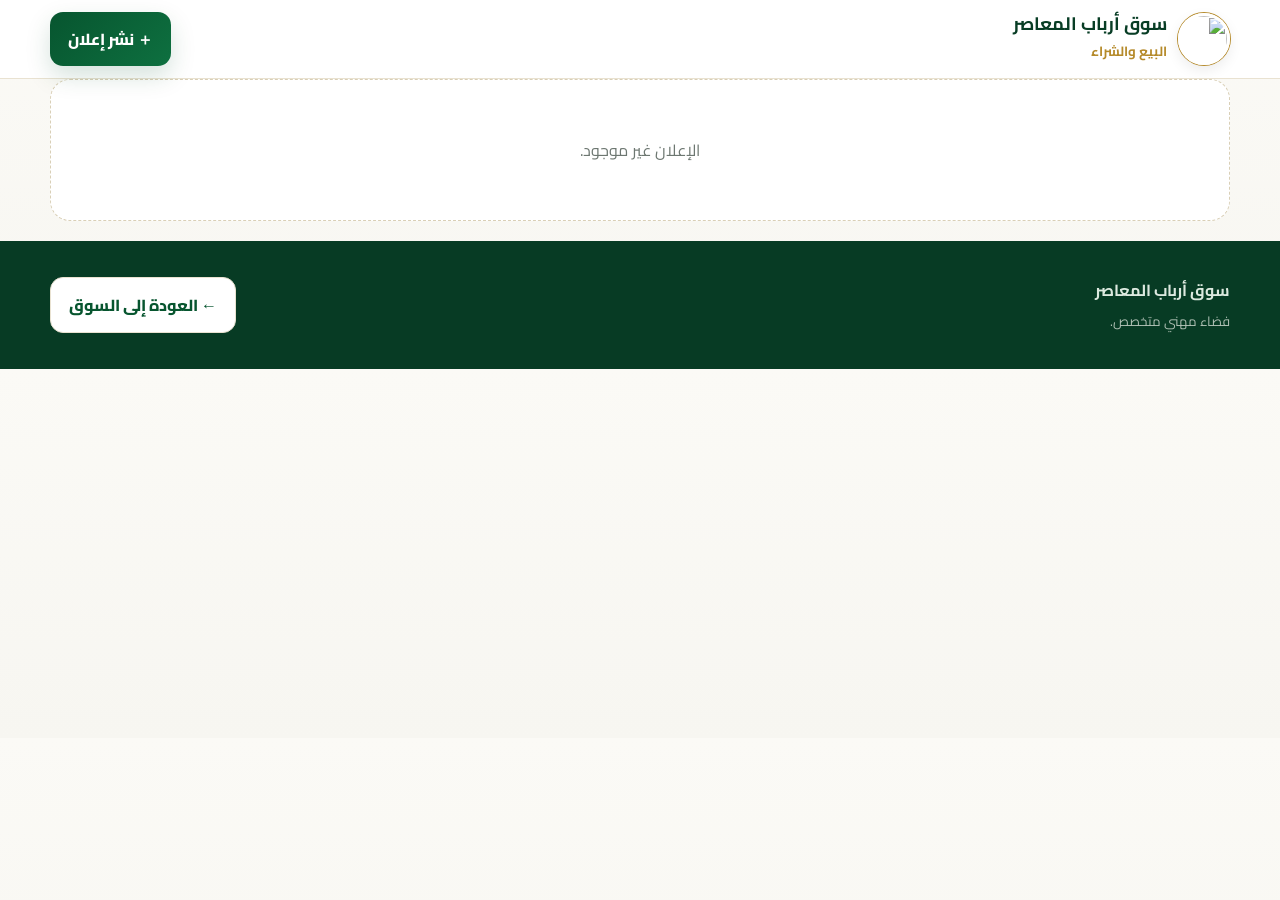
==== listing.html @ 91c4d1d9 "Add files via upload" ====
<!doctype html><html lang="ar" dir="rtl"><head><meta charset="utf-8"><meta name="viewport" content="width=device-width,initial-scale=1"><title>تفاصيل الإعلان | سوق أرباب المعاصر</title><link rel="stylesheet" href="styles.css"></head><body><header class="topbar"><div class="wrap nav"><a class="brand" href="index.html"><img src="assets/logoSAM.png"><span><b>سوق أرباب المعاصر</b><small>البيع والشراء</small></span></a><a class="btn primary" href="publish.html">＋ نشر إعلان</a></div></header><main class="wrap" id="detail"></main><footer class="footer"><div class="wrap foot"><div><b>سوق أرباب المعاصر</b><br><small>فضاء مهني متخصص.</small></div><a class="btn light" href="search.html">← العودة إلى السوق</a></div></footer><script src="app.js"></script><script>Souk.initDetail()</script></body></html>
---- styles.css ----
@import url('https://fonts.googleapis.com/css2?family=Cairo:wght@400;500;600;700;800&display=swap');
:root{--g:#07552f;--g2:#0e7040;--g3:#083d25;--gold:#b58a2a;--gold2:#d6b765;--cream:#fbfaf6;--paper:#fff;--ink:#18251e;--muted:#6d7771;--line:#e9e2d1;--soft:#f5f1e6;--danger:#a84232;--shadow:0 18px 50px rgba(13,42,27,.09)}*{box-sizing:border-box}html{scroll-behavior:smooth}body{margin:0;background:linear-gradient(180deg,#fbfaf6 0%,#f7f6f1 100%);color:var(--ink);font-family:Cairo,Arial,sans-serif}a{text-decoration:none;color:inherit}button,input,select,textarea{font:inherit}button{cursor:pointer}.wrap{width:min(1180px,calc(100% - 32px));margin:auto}.topbar{background:rgba(255,255,255,.92);border-bottom:1px solid var(--line);position:sticky;top:0;z-index:30;backdrop-filter:blur(14px)}.nav{height:78px;display:flex;align-items:center;justify-content:space-between;gap:20px}.brand{display:flex;align-items:center;gap:11px}.brand img{width:52px;height:52px;border-radius:50%;object-fit:cover;border:3px solid #fff;box-shadow:0 0 0 1px var(--gold),0 5px 14px rgba(0,0,0,.08)}.brand b{display:block;font-size:18px;color:var(--g3);line-height:1.2}.brand small{color:var(--gold);font-weight:700}.navlinks{display:flex;gap:8px;align-items:center}.navlinks a{padding:10px 14px;border-radius:12px;color:#46534c;font-weight:700}.navlinks a:hover{background:var(--soft);color:var(--g)}.btn{display:inline-flex;align-items:center;justify-content:center;gap:7px;border:0;border-radius:13px;padding:12px 18px;font-weight:800;transition:.18s;white-space:nowrap}.btn:hover{transform:translateY(-1px)}.btn.primary{background:linear-gradient(135deg,var(--g),var(--g2));color:#fff;box-shadow:0 10px 24px rgba(7,85,47,.17)}.btn.gold{background:linear-gradient(135deg,#a87917,var(--gold));color:#fff}.btn.light{background:#fff;border:1px solid var(--line);color:var(--g)}.btn.whatsapp{background:#1e9b59;color:#fff}.hero{padding:52px 0 34px;display:grid;grid-template-columns:1.15fr .85fr;gap:42px;align-items:center}.eyebrow{display:inline-flex;padding:7px 12px;border:1px solid #dcc98f;background:#fbf5df;color:#8b681d;border-radius:999px;font-weight:800;font-size:13px}.hero h1{font-size:clamp(34px,5vw,56px);line-height:1.15;margin:14px 0 15px;color:var(--g3)}.hero p{font-size:17px;line-height:1.9;color:var(--muted);max-width:680px}.hero-actions{display:flex;gap:10px;flex-wrap:wrap;margin-top:22px}.hero-art{min-height:320px;border-radius:30px;background:radial-gradient(circle at 75% 25%,#eadcae,transparent 34%),linear-gradient(145deg,#0a5430,#083c25);position:relative;overflow:hidden;box-shadow:var(--shadow)}.hero-art:before,.hero-art:after{content:"";position:absolute;border:1px solid rgba(214,183,101,.45);border-radius:50%;width:330px;height:330px;left:-90px;bottom:-120px}.hero-art:after{width:450px;height:450px;left:auto;right:-180px;top:-190px}.hero-art img{position:absolute;width:190px;height:190px;border-radius:50%;object-fit:cover;left:50%;top:50%;transform:translate(-50%,-50%);border:8px solid rgba(255,255,255,.9);box-shadow:0 18px 50px rgba(0,0,0,.25)}.searchbox{background:#fff;border:1px solid var(--line);border-radius:20px;padding:8px;display:flex;gap:8px;box-shadow:0 12px 30px rgba(13,42,27,.06);margin-top:22px}.searchbox input{border:0;outline:0;flex:1;padding:12px 14px;min-width:0;background:transparent}.searchbox select{border:0;border-right:1px solid var(--line);outline:0;padding:0 12px;color:#526058;background:#fff}.section{padding:26px 0 54px}.section-head{display:flex;align-items:end;justify-content:space-between;gap:16px;margin-bottom:18px}.section-head h2{margin:0;color:var(--g3);font-size:27px}.section-head p{margin:5px 0 0;color:var(--muted)}.cats{display:grid;grid-template-columns:repeat(2,1fr);gap:18px}.catcard{padding:26px;border:1px solid var(--line);border-radius:22px;background:#fff;box-shadow:0 10px 28px rgba(13,42,27,.05);display:flex;align-items:center;justify-content:space-between;gap:20px}.caticon{width:68px;height:68px;border-radius:20px;display:grid;place-items:center;font-size:31px;background:var(--soft);border:1px solid var(--line)}.catcard h3{margin:0 0 5px;color:var(--g3)}.catcard p{margin:0;color:var(--muted);line-height:1.7}.stats{display:grid;grid-template-columns:repeat(3,1fr);gap:14px;margin-top:25px}.stat{background:#fff;border:1px solid var(--line);border-radius:18px;padding:18px;text-align:center}.stat strong{display:block;font-size:25px;color:var(--g)}.stat span{color:var(--muted);font-size:13px}.toolbar{position:sticky;top:78px;z-index:20;background:rgba(247,246,241,.93);backdrop-filter:blur(12px);padding:14px 0;border-bottom:1px solid var(--line)}.filters{display:grid;grid-template-columns:1.1fr .8fr .8fr 2fr;gap:9px}.field{width:100%;border:1px solid var(--line);background:#fff;border-radius:12px;padding:11px 13px;outline:0;color:var(--ink)}.field:focus{border-color:var(--gold)}.grid{display:grid;grid-template-columns:repeat(4,1fr);gap:18px}.card{background:#fff;border:1px solid var(--line);border-radius:18px;overflow:hidden;box-shadow:0 10px 26px rgba(13,42,27,.055);transition:.18s}.card:hover{transform:translateY(-3px);box-shadow:0 18px 38px rgba(13,42,27,.10)}.card-image{height:205px;position:relative;background:#e9e4d7;overflow:hidden}.card-image img{width:100%;height:100%;object-fit:cover}.badge{position:absolute;top:11px;right:11px;background:#fff;border-radius:999px;padding:5px 9px;font-size:12px;font-weight:800;box-shadow:0 5px 14px rgba(0,0,0,.12)}.badge.sale{color:#08703c}.badge.buy{color:#1d5d95}.card-body{padding:15px}.card h3{margin:0 0 6px;font-size:17px;color:var(--g3);white-space:nowrap;overflow:hidden;text-overflow:ellipsis}.price{font-weight:800;color:var(--g);font-size:17px}.meta{display:flex;flex-wrap:wrap;gap:6px;color:var(--muted);font-size:12px;margin:8px 0 12px}.meta span{background:#f7f5ee;padding:4px 7px;border-radius:7px}.card-footer{display:flex;justify-content:space-between;align-items:center;border-top:1px solid #f0ede4;padding-top:11px}.card-footer small{color:var(--muted)}.link{color:var(--g);font-weight:800;font-size:13px}.empty{padding:55px 20px;text-align:center;border:1px dashed #d9cfb6;border-radius:20px;color:var(--muted);background:#fff}.empty b{display:block;color:var(--g3);margin-bottom:5px}.detail-layout{display:grid;grid-template-columns:1.05fr .95fr;gap:25px;padding:35px 0 60px}.gallery{background:#fff;border:1px solid var(--line);border-radius:22px;padding:12px}.gallery-main{height:470px;border-radius:16px;overflow:hidden;background:#eee9dd}.gallery-main img{width:100%;height:100%;object-fit:cover}.detail-box{background:#fff;border:1px solid var(--line);border-radius:22px;padding:25px;box-shadow:var(--shadow)}.detail-box h1{margin:8px 0;color:var(--g3);font-size:34px}.detail-price{font-size:28px;color:var(--g);font-weight:800;margin:10px 0}.detail-desc{line-height:2;color:#53605a}.specs{display:grid;grid-template-columns:1fr 1fr;gap:8px;margin:18px 0}.spec{background:#f8f6ef;border-radius:12px;padding:10px}.spec small{display:block;color:var(--muted);font-size:11px}.spec b{color:var(--g3)}.contact{display:grid;grid-template-columns:1fr 1fr;gap:10px;margin-top:20px}.notice{background:#fbf6e6;border:1px solid #e6d39b;color:#6f5b25;border-radius:15px;padding:14px 16px;line-height:1.8;font-size:13px}.form-shell{max-width:850px;margin:35px auto 70px}.form-card{background:#fff;border:1px solid var(--line);border-radius:24px;padding:28px;box-shadow:var(--shadow)}.form-title h1{margin:0;color:var(--g3);font-size:32px}.form-title p{color:var(--muted);line-height:1.8}.form-grid{display:grid;grid-template-columns:1fr 1fr;gap:14px}.full{grid-column:1/-1}.label{display:block;font-weight:800;color:#34433b;font-size:13px;margin:0 0 6px}.agree{display:flex;gap:9px;align-items:flex-start;background:#faf8f0;padding:13px;border-radius:12px;margin-top:15px;color:#59635e;font-size:13px;line-height:1.8}.agree input{margin-top:5px}.modal{display:none;position:fixed;inset:0;z-index:100}.modal.open{display:block}.modal-back{position:absolute;inset:0;background:rgba(6,24,16,.62);backdrop-filter:blur(4px)}.modal-box{position:relative;width:min(760px,calc(100% - 26px));max-height:86vh;overflow:auto;margin:7vh auto;background:#fff;border-radius:22px;padding:28px;box-shadow:0 30px 80px rgba(0,0,0,.28)}.modal-close{position:absolute;top:12px;left:12px;border:0;background:#f1eee4;border-radius:50%;width:36px;height:36px;font-size:22px}.law h2{color:var(--g3)}.law li{margin:9px 0;line-height:1.8}.footer{margin-top:20px;background:#073b24;color:#dce9df;padding:34px 0}.footer .foot{display:flex;justify-content:space-between;gap:20px;align-items:center}.footer small{color:#aebfb3}.hidden{display:none!important}@media(max-width:980px){.grid{grid-template-columns:repeat(3,1fr)}.hero{grid-template-columns:1fr}.hero-art{min-height:260px}.filters{grid-template-columns:1fr 1fr}.filters .wide{grid-column:1/-1}.detail-layout{grid-template-columns:1fr}.cats{grid-template-columns:1fr}}@media(max-width:700px){.wrap{width:min(100% - 22px,1180px)}.nav{height:68px}.navlinks{display:none}.brand img{width:46px;height:46px}.brand b{font-size:15px}.brand small{font-size:11px}.hero{padding:34px 0 22px}.hero h1{font-size:35px}.hero p{font-size:15px}.hero-art{min-height:230px}.hero-art img{width:135px;height:135px}.stats{grid-template-columns:1fr}.grid{grid-template-columns:1fr 1fr;gap:12px}.card-image{height:160px}.section{padding-bottom:38px}.toolbar{top:68px}.filters{grid-template-columns:1fr 1fr}.filters .wide{grid-column:1/-1}.detail-layout{padding-top:18px}.gallery-main{height:310px}.detail-box h1{font-size:27px}.contact{grid-template-columns:1fr}.form-grid{grid-template-columns:1fr}.full{grid-column:auto}.footer .foot{flex-direction:column;text-align:center}}@media(max-width:470px){.grid{grid-template-columns:1fr}.card-image{height:205px}.hero-actions .btn{width:100%}.cats{gap:12px}.catcard{padding:18px}.caticon{width:55px;height:55px;font-size:25px}}
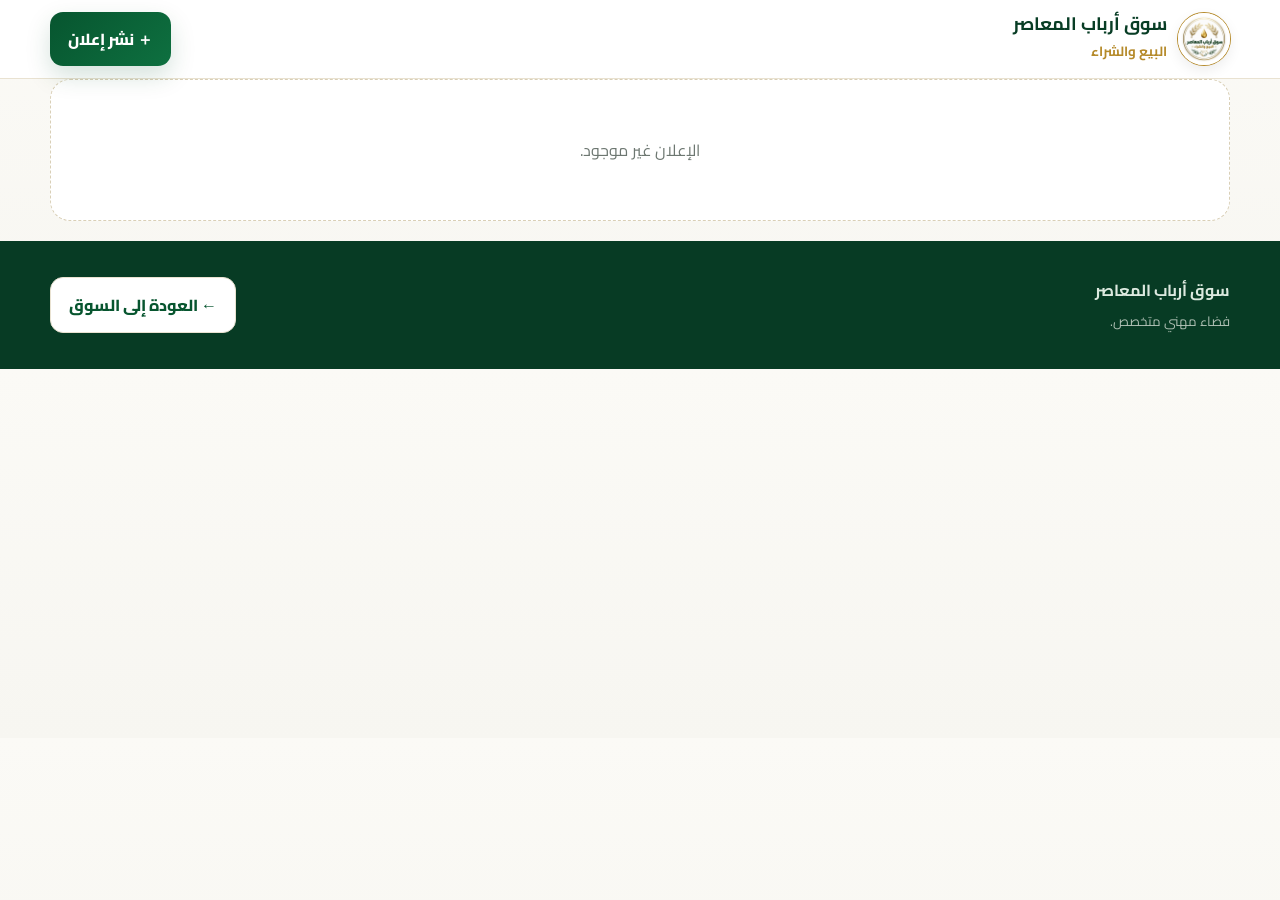
==== commit bd52095a: "Add files via upload" ====
--- a/listing.html
+++ b/listing.html
@@ -1 +1 @@
-<!doctype html><html lang="ar" dir="rtl"><head><meta charset="utf-8"><meta name="viewport" content="width=device-width,initial-scale=1"><title>تفاصيل الإعلان | سوق أرباب المعاصر</title><link rel="stylesheet" href="styles.css"></head><body><header class="topbar"><div class="wrap nav"><a class="brand" href="index.html"><img src="assets/logoSAM.png"><span><b>سوق أرباب المعاصر</b><small>البيع والشراء</small></span></a><a class="btn primary" href="publish.html">＋ نشر إعلان</a></div></header><main class="wrap" id="detail"></main><footer class="footer"><div class="wrap foot"><div><b>سوق أرباب المعاصر</b><br><small>فضاء مهني متخصص.</small></div><a class="btn light" href="search.html">← العودة إلى السوق</a></div></footer><script src="app.js"></script><script>Souk.initDetail()</script></body></html>
+<!doctype html><html lang="ar" dir="rtl"><head><meta charset="utf-8"><meta name="viewport" content="width=device-width,initial-scale=1"><title>تفاصيل الإعلان | سوق أرباب المعاصر</title><link rel="stylesheet" href="styles.css"></head><body><header class="topbar"><div class="wrap nav"><a class="brand" href="index.html"><img src="logoSAM.png"><span><b>سوق أرباب المعاصر</b><small>البيع والشراء</small></span></a><a class="btn primary" href="publish.html">＋ نشر إعلان</a></div></header><main class="wrap" id="detail"></main><footer class="footer"><div class="wrap foot"><div><b>سوق أرباب المعاصر</b><br><small>فضاء مهني متخصص.</small></div><a class="btn light" href="search.html">← العودة إلى السوق</a></div></footer><script src="app.js"></script><script>Souk.initDetail()</script></body></html>
--- a/styles.css
+++ b/styles.css
@@ -1,2 +1,67 @@
 @import url('https://fonts.googleapis.com/css2?family=Cairo:wght@400;500;600;700;800&display=swap');
 :root{--g:#07552f;--g2:#0e7040;--g3:#083d25;--gold:#b58a2a;--gold2:#d6b765;--cream:#fbfaf6;--paper:#fff;--ink:#18251e;--muted:#6d7771;--line:#e9e2d1;--soft:#f5f1e6;--danger:#a84232;--shadow:0 18px 50px rgba(13,42,27,.09)}*{box-sizing:border-box}html{scroll-behavior:smooth}body{margin:0;background:linear-gradient(180deg,#fbfaf6 0%,#f7f6f1 100%);color:var(--ink);font-family:Cairo,Arial,sans-serif}a{text-decoration:none;color:inherit}button,input,select,textarea{font:inherit}button{cursor:pointer}.wrap{width:min(1180px,calc(100% - 32px));margin:auto}.topbar{background:rgba(255,255,255,.92);border-bottom:1px solid var(--line);position:sticky;top:0;z-index:30;backdrop-filter:blur(14px)}.nav{height:78px;display:flex;align-items:center;justify-content:space-between;gap:20px}.brand{display:flex;align-items:center;gap:11px}.brand img{width:52px;height:52px;border-radius:50%;object-fit:cover;border:3px solid #fff;box-shadow:0 0 0 1px var(--gold),0 5px 14px rgba(0,0,0,.08)}.brand b{display:block;font-size:18px;color:var(--g3);line-height:1.2}.brand small{color:var(--gold);font-weight:700}.navlinks{display:flex;gap:8px;align-items:center}.navlinks a{padding:10px 14px;border-radius:12px;color:#46534c;font-weight:700}.navlinks a:hover{background:var(--soft);color:var(--g)}.btn{display:inline-flex;align-items:center;justify-content:center;gap:7px;border:0;border-radius:13px;padding:12px 18px;font-weight:800;transition:.18s;white-space:nowrap}.btn:hover{transform:translateY(-1px)}.btn.primary{background:linear-gradient(135deg,var(--g),var(--g2));color:#fff;box-shadow:0 10px 24px rgba(7,85,47,.17)}.btn.gold{background:linear-gradient(135deg,#a87917,var(--gold));color:#fff}.btn.light{background:#fff;border:1px solid var(--line);color:var(--g)}.btn.whatsapp{background:#1e9b59;color:#fff}.hero{padding:52px 0 34px;display:grid;grid-template-columns:1.15fr .85fr;gap:42px;align-items:center}.eyebrow{display:inline-flex;padding:7px 12px;border:1px solid #dcc98f;background:#fbf5df;color:#8b681d;border-radius:999px;font-weight:800;font-size:13px}.hero h1{font-size:clamp(34px,5vw,56px);line-height:1.15;margin:14px 0 15px;color:var(--g3)}.hero p{font-size:17px;line-height:1.9;color:var(--muted);max-width:680px}.hero-actions{display:flex;gap:10px;flex-wrap:wrap;margin-top:22px}.hero-art{min-height:320px;border-radius:30px;background:radial-gradient(circle at 75% 25%,#eadcae,transparent 34%),linear-gradient(145deg,#0a5430,#083c25);position:relative;overflow:hidden;box-shadow:var(--shadow)}.hero-art:before,.hero-art:after{content:"";position:absolute;border:1px solid rgba(214,183,101,.45);border-radius:50%;width:330px;height:330px;left:-90px;bottom:-120px}.hero-art:after{width:450px;height:450px;left:auto;right:-180px;top:-190px}.hero-art img{position:absolute;width:190px;height:190px;border-radius:50%;object-fit:cover;left:50%;top:50%;transform:translate(-50%,-50%);border:8px solid rgba(255,255,255,.9);box-shadow:0 18px 50px rgba(0,0,0,.25)}.searchbox{background:#fff;border:1px solid var(--line);border-radius:20px;padding:8px;display:flex;gap:8px;box-shadow:0 12px 30px rgba(13,42,27,.06);margin-top:22px}.searchbox input{border:0;outline:0;flex:1;padding:12px 14px;min-width:0;background:transparent}.searchbox select{border:0;border-right:1px solid var(--line);outline:0;padding:0 12px;color:#526058;background:#fff}.section{padding:26px 0 54px}.section-head{display:flex;align-items:end;justify-content:space-between;gap:16px;margin-bottom:18px}.section-head h2{margin:0;color:var(--g3);font-size:27px}.section-head p{margin:5px 0 0;color:var(--muted)}.cats{display:grid;grid-template-columns:repeat(2,1fr);gap:18px}.catcard{padding:26px;border:1px solid var(--line);border-radius:22px;background:#fff;box-shadow:0 10px 28px rgba(13,42,27,.05);display:flex;align-items:center;justify-content:space-between;gap:20px}.caticon{width:68px;height:68px;border-radius:20px;display:grid;place-items:center;font-size:31px;background:var(--soft);border:1px solid var(--line)}.catcard h3{margin:0 0 5px;color:var(--g3)}.catcard p{margin:0;color:var(--muted);line-height:1.7}.stats{display:grid;grid-template-columns:repeat(3,1fr);gap:14px;margin-top:25px}.stat{background:#fff;border:1px solid var(--line);border-radius:18px;padding:18px;text-align:center}.stat strong{display:block;font-size:25px;color:var(--g)}.stat span{color:var(--muted);font-size:13px}.toolbar{position:sticky;top:78px;z-index:20;background:rgba(247,246,241,.93);backdrop-filter:blur(12px);padding:14px 0;border-bottom:1px solid var(--line)}.filters{display:grid;grid-template-columns:1.1fr .8fr .8fr 2fr;gap:9px}.field{width:100%;border:1px solid var(--line);background:#fff;border-radius:12px;padding:11px 13px;outline:0;color:var(--ink)}.field:focus{border-color:var(--gold)}.grid{display:grid;grid-template-columns:repeat(4,1fr);gap:18px}.card{background:#fff;border:1px solid var(--line);border-radius:18px;overflow:hidden;box-shadow:0 10px 26px rgba(13,42,27,.055);transition:.18s}.card:hover{transform:translateY(-3px);box-shadow:0 18px 38px rgba(13,42,27,.10)}.card-image{height:205px;position:relative;background:#e9e4d7;overflow:hidden}.card-image img{width:100%;height:100%;object-fit:cover}.badge{position:absolute;top:11px;right:11px;background:#fff;border-radius:999px;padding:5px 9px;font-size:12px;font-weight:800;box-shadow:0 5px 14px rgba(0,0,0,.12)}.badge.sale{color:#08703c}.badge.buy{color:#1d5d95}.card-body{padding:15px}.card h3{margin:0 0 6px;font-size:17px;color:var(--g3);white-space:nowrap;overflow:hidden;text-overflow:ellipsis}.price{font-weight:800;color:var(--g);font-size:17px}.meta{display:flex;flex-wrap:wrap;gap:6px;color:var(--muted);font-size:12px;margin:8px 0 12px}.meta span{background:#f7f5ee;padding:4px 7px;border-radius:7px}.card-footer{display:flex;justify-content:space-between;align-items:center;border-top:1px solid #f0ede4;padding-top:11px}.card-footer small{color:var(--muted)}.link{color:var(--g);font-weight:800;font-size:13px}.empty{padding:55px 20px;text-align:center;border:1px dashed #d9cfb6;border-radius:20px;color:var(--muted);background:#fff}.empty b{display:block;color:var(--g3);margin-bottom:5px}.detail-layout{display:grid;grid-template-columns:1.05fr .95fr;gap:25px;padding:35px 0 60px}.gallery{background:#fff;border:1px solid var(--line);border-radius:22px;padding:12px}.gallery-main{height:470px;border-radius:16px;overflow:hidden;background:#eee9dd}.gallery-main img{width:100%;height:100%;object-fit:cover}.detail-box{background:#fff;border:1px solid var(--line);border-radius:22px;padding:25px;box-shadow:var(--shadow)}.detail-box h1{margin:8px 0;color:var(--g3);font-size:34px}.detail-price{font-size:28px;color:var(--g);font-weight:800;margin:10px 0}.detail-desc{line-height:2;color:#53605a}.specs{display:grid;grid-template-columns:1fr 1fr;gap:8px;margin:18px 0}.spec{background:#f8f6ef;border-radius:12px;padding:10px}.spec small{display:block;color:var(--muted);font-size:11px}.spec b{color:var(--g3)}.contact{display:grid;grid-template-columns:1fr 1fr;gap:10px;margin-top:20px}.notice{background:#fbf6e6;border:1px solid #e6d39b;color:#6f5b25;border-radius:15px;padding:14px 16px;line-height:1.8;font-size:13px}.form-shell{max-width:850px;margin:35px auto 70px}.form-card{background:#fff;border:1px solid var(--line);border-radius:24px;padding:28px;box-shadow:var(--shadow)}.form-title h1{margin:0;color:var(--g3);font-size:32px}.form-title p{color:var(--muted);line-height:1.8}.form-grid{display:grid;grid-template-columns:1fr 1fr;gap:14px}.full{grid-column:1/-1}.label{display:block;font-weight:800;color:#34433b;font-size:13px;margin:0 0 6px}.agree{display:flex;gap:9px;align-items:flex-start;background:#faf8f0;padding:13px;border-radius:12px;margin-top:15px;color:#59635e;font-size:13px;line-height:1.8}.agree input{margin-top:5px}.modal{display:none;position:fixed;inset:0;z-index:100}.modal.open{display:block}.modal-back{position:absolute;inset:0;background:rgba(6,24,16,.62);backdrop-filter:blur(4px)}.modal-box{position:relative;width:min(760px,calc(100% - 26px));max-height:86vh;overflow:auto;margin:7vh auto;background:#fff;border-radius:22px;padding:28px;box-shadow:0 30px 80px rgba(0,0,0,.28)}.modal-close{position:absolute;top:12px;left:12px;border:0;background:#f1eee4;border-radius:50%;width:36px;height:36px;font-size:22px}.law h2{color:var(--g3)}.law li{margin:9px 0;line-height:1.8}.footer{margin-top:20px;background:#073b24;color:#dce9df;padding:34px 0}.footer .foot{display:flex;justify-content:space-between;gap:20px;align-items:center}.footer small{color:#aebfb3}.hidden{display:none!important}@media(max-width:980px){.grid{grid-template-columns:repeat(3,1fr)}.hero{grid-template-columns:1fr}.hero-art{min-height:260px}.filters{grid-template-columns:1fr 1fr}.filters .wide{grid-column:1/-1}.detail-layout{grid-template-columns:1fr}.cats{grid-template-columns:1fr}}@media(max-width:700px){.wrap{width:min(100% - 22px,1180px)}.nav{height:68px}.navlinks{display:none}.brand img{width:46px;height:46px}.brand b{font-size:15px}.brand small{font-size:11px}.hero{padding:34px 0 22px}.hero h1{font-size:35px}.hero p{font-size:15px}.hero-art{min-height:230px}.hero-art img{width:135px;height:135px}.stats{grid-template-columns:1fr}.grid{grid-template-columns:1fr 1fr;gap:12px}.card-image{height:160px}.section{padding-bottom:38px}.toolbar{top:68px}.filters{grid-template-columns:1fr 1fr}.filters .wide{grid-column:1/-1}.detail-layout{padding-top:18px}.gallery-main{height:310px}.detail-box h1{font-size:27px}.contact{grid-template-columns:1fr}.form-grid{grid-template-columns:1fr}.full{grid-column:auto}.footer .foot{flex-direction:column;text-align:center}}@media(max-width:470px){.grid{grid-template-columns:1fr}.card-image{height:205px}.hero-actions .btn{width:100%}.cats{gap:12px}.catcard{padding:18px}.caticon{width:55px;height:55px;font-size:25px}}
+/* Media upload + mobile refinements */
+.upload-box{border:1.5px dashed #cfc4a6;border-radius:18px;background:#fcfbf6;padding:12px}.media-input{position:absolute;opacity:0;width:1px;height:1px}.upload-trigger{min-height:112px;border-radius:14px;background:#fff;border:1px solid var(--line);display:flex;align-items:center;justify-content:center;gap:13px;text-align:right;padding:16px;cursor:pointer;color:var(--g3)}.upload-trigger:hover{border-color:var(--gold);background:#fffdf7}.upload-icon{width:48px;height:48px;border-radius:14px;display:grid;place-items:center;background:var(--soft);border:1px solid var(--line);font-size:27px;color:var(--g)}.upload-trigger b{display:block}.upload-trigger small{display:block;color:var(--muted);margin-top:4px;line-height:1.6}.upload-note{font-size:11px;color:var(--muted);padding:8px 4px 2px}.media-preview{display:grid;grid-template-columns:repeat(4,1fr);gap:9px;margin-top:10px}.upload-item{position:relative;overflow:hidden;border-radius:13px;background:#eee9dd;border:1px solid var(--line);aspect-ratio:1/1}.upload-item img,.upload-item video{width:100%;height:100%;object-fit:cover;display:block}.upload-item-info{position:absolute;right:5px;left:5px;bottom:5px;background:rgba(7,61,37,.86);color:#fff;border-radius:8px;padding:4px 7px;font-size:10px;white-space:nowrap;overflow:hidden;text-overflow:ellipsis}.remove-media{position:absolute;top:5px;left:5px;width:30px;height:30px;border:0;border-radius:50%;background:rgba(255,255,255,.94);color:#9a3025;font-size:20px;line-height:1}.media-count{position:absolute;left:10px;bottom:10px;background:rgba(7,61,37,.9);color:#fff;border-radius:999px;padding:4px 8px;font-size:11px;font-weight:800}.card-image video{width:100%;height:100%;object-fit:cover;display:block}.gallery-thumbs{display:grid;grid-template-columns:repeat(6,1fr);gap:8px;margin-top:9px}.thumb{border:2px solid transparent;background:#f4f1e8;border-radius:11px;overflow:hidden;padding:0;aspect-ratio:1/1;position:relative}.thumb.active{border-color:var(--gold)}.thumb img{width:100%;height:100%;object-fit:cover}.thumb span{display:grid;place-items:center;width:100%;height:100%;font-size:24px;color:var(--g)}.gallery-media{width:100%;height:100%;object-fit:contain;display:block;background:#eee9dd}.gallery-main{display:grid;place-items:center}
+@media(max-width:700px){.wrap{width:calc(100% - 18px)}.topbar .nav{gap:8px}.topbar .btn{padding:9px 11px;font-size:12px}.hero{gap:20px}.hero h1{font-size:30px}.hero-art{min-height:190px;border-radius:22px}.hero-art img{width:110px;height:110px}.searchbox{display:grid;grid-template-columns:1fr auto;border-radius:16px}.searchbox select{grid-column:1/-1;border:1px solid var(--line);border-radius:10px;padding:10px}.searchbox input{border:1px solid var(--line);border-radius:10px;min-width:0}.searchbox .btn{padding:10px 12px}.section-head{align-items:flex-start}.section-head h2{font-size:23px}.cats{grid-template-columns:1fr}.catcard{min-height:110px}.filters{grid-template-columns:1fr 1fr}.filters .field{min-width:0;font-size:13px;padding:10px}.filters #q{grid-column:1/-1}.toolbar{top:68px}.detail-layout{gap:12px}.gallery{padding:7px;border-radius:17px}.gallery-main{height:300px;border-radius:12px}.gallery-thumbs{grid-template-columns:repeat(5,1fr);gap:6px}.detail-box{padding:17px;border-radius:17px}.detail-box h1{font-size:24px;line-height:1.45}.detail-price{font-size:23px}.specs{grid-template-columns:1fr 1fr}.form-shell{margin-top:18px}.form-card{padding:17px;border-radius:18px}.form-title h1{font-size:26px}.form-grid{gap:11px}.upload-trigger{min-height:96px}.media-preview{grid-template-columns:repeat(3,1fr)}.upload-item-info{font-size:9px}.footer{padding:26px 0}}
+@media(max-width:430px){.brand span{max-width:125px}.brand b{font-size:13px}.brand small{font-size:10px}.topbar .btn{font-size:11px}.grid{grid-template-columns:1fr}.card-image{height:220px}.filters{grid-template-columns:1fr}.filters #q{grid-column:auto}.media-preview{grid-template-columns:repeat(2,1fr)}.gallery-main{height:260px}.gallery-thumbs{grid-template-columns:repeat(4,1fr)}}
+/* V3.1 — mobile-first gallery and layout corrections */
+.gallery-main{position:relative;min-width:0;touch-action:pan-y;overflow:hidden}
+.gallery-media{max-width:100%;max-height:100%;object-fit:contain}
+.gallery-nav{position:absolute;z-index:3;top:50%;transform:translateY(-50%);width:42px;height:42px;border:0;border-radius:50%;background:rgba(255,255,255,.92);color:var(--g3);font-size:31px;line-height:1;display:grid;place-items:center;box-shadow:0 6px 20px rgba(0,0,0,.15)}
+.gallery-nav.prev{right:12px}.gallery-nav.next{left:12px}.gallery-nav.hidden{display:none}
+.gallery-thumbs{overflow-x:auto;scrollbar-width:thin;padding-bottom:2px}
+.thumb{min-width:0}
+@media(max-width:700px){
+  html,body{max-width:100%;overflow-x:hidden}
+  .nav{height:64px}
+  .topbar .nav{width:calc(100% - 14px)}
+  .brand{min-width:0;gap:7px}.brand img{width:42px;height:42px}.brand span{min-width:0}.brand b{white-space:nowrap;overflow:hidden;text-overflow:ellipsis}
+  .topbar .btn{max-width:128px;overflow:hidden;text-overflow:ellipsis}
+  .detail-layout{grid-template-columns:1fr;display:grid;width:100%;padding:14px 0 35px;gap:12px}
+  .gallery{width:100%;padding:6px;border-radius:16px}
+  .gallery-main{height:clamp(240px,68vw,340px);border-radius:11px}
+  .gallery-media{width:100%;height:100%;object-fit:contain}
+  .gallery-nav{width:38px;height:38px;font-size:28px}.gallery-nav.prev{right:8px}.gallery-nav.next{left:8px}
+  .gallery-thumbs{display:flex;gap:7px;margin-top:7px;overflow-x:auto;scroll-snap-type:x proximity}
+  .thumb{flex:0 0 62px;height:62px;scroll-snap-align:start}
+  .detail-box{width:100%;min-width:0;padding:15px;border-radius:16px;overflow-wrap:anywhere}
+  .detail-box h1{font-size:22px;line-height:1.45;word-break:break-word}
+  .detail-price{font-size:21px}
+  .specs{grid-template-columns:1fr 1fr;min-width:0}.spec{min-width:0;overflow:hidden}.spec b{display:block;overflow-wrap:anywhere}
+  .contact{grid-template-columns:1fr 1fr}.contact .btn{min-width:0;padding:11px 8px}
+  .detail-desc{font-size:14px;line-height:1.9;overflow-wrap:anywhere}
+  .section{padding-top:18px}
+  .form-shell{width:calc(100% - 14px)}
+  .form-card{padding:14px}.form-title h1{font-size:24px;line-height:1.4}
+  .upload-trigger{width:100%;padding:13px}.media-preview{grid-template-columns:repeat(2,minmax(0,1fr));width:100%}
+}
+@media(max-width:430px){
+  .wrap{width:calc(100% - 14px)}
+  .brand b{font-size:12px}.brand small{font-size:9px}
+  .topbar .btn{font-size:10px;padding:8px 9px;max-width:112px}
+  .gallery-main{height:250px}
+  .gallery-nav{width:35px;height:35px;font-size:25px}
+  .specs{grid-template-columns:1fr}
+  .contact{grid-template-columns:1fr 1fr}
+}
+/* Detail page — final mobile gallery correction */
+.gallery-main{position:relative;display:flex;align-items:center;justify-content:center;min-width:0;overflow:hidden}
+.gallery-stage{width:100%;height:100%;display:flex;align-items:center;justify-content:center;min-width:0;overflow:hidden}
+.gallery-stage .gallery-media{width:100%;height:100%;max-width:100%;max-height:100%;object-fit:contain;display:block}
+.gallery-stage video.gallery-media{background:#111}
+@media(max-width:700px){
+  .detail-layout{width:100%;grid-template-columns:minmax(0,1fr);overflow:hidden}
+  .gallery,.detail-box{min-width:0;max-width:100%}
+  .gallery-main{width:100%;height:clamp(230px,70vw,320px)}
+  .gallery-stage{width:100%;height:100%;min-width:0}
+  .gallery-stage .gallery-media{width:100%;height:100%;object-fit:contain}
+  .gallery-thumbs{width:100%;max-width:100%;display:flex;flex-wrap:nowrap;overflow-x:auto;overscroll-behavior-x:contain;-webkit-overflow-scrolling:touch}
+  .thumb{flex:0 0 62px}
+  .detail-box{overflow:hidden}
+  .detail-box h1,.detail-desc,.spec b{overflow-wrap:anywhere;word-break:break-word}
+}
+@media(max-width:430px){
+  .gallery-main{height:clamp(220px,72vw,285px)}
+  .thumb{flex-basis:58px;height:58px}
+  .detail-box{padding:14px}
+}
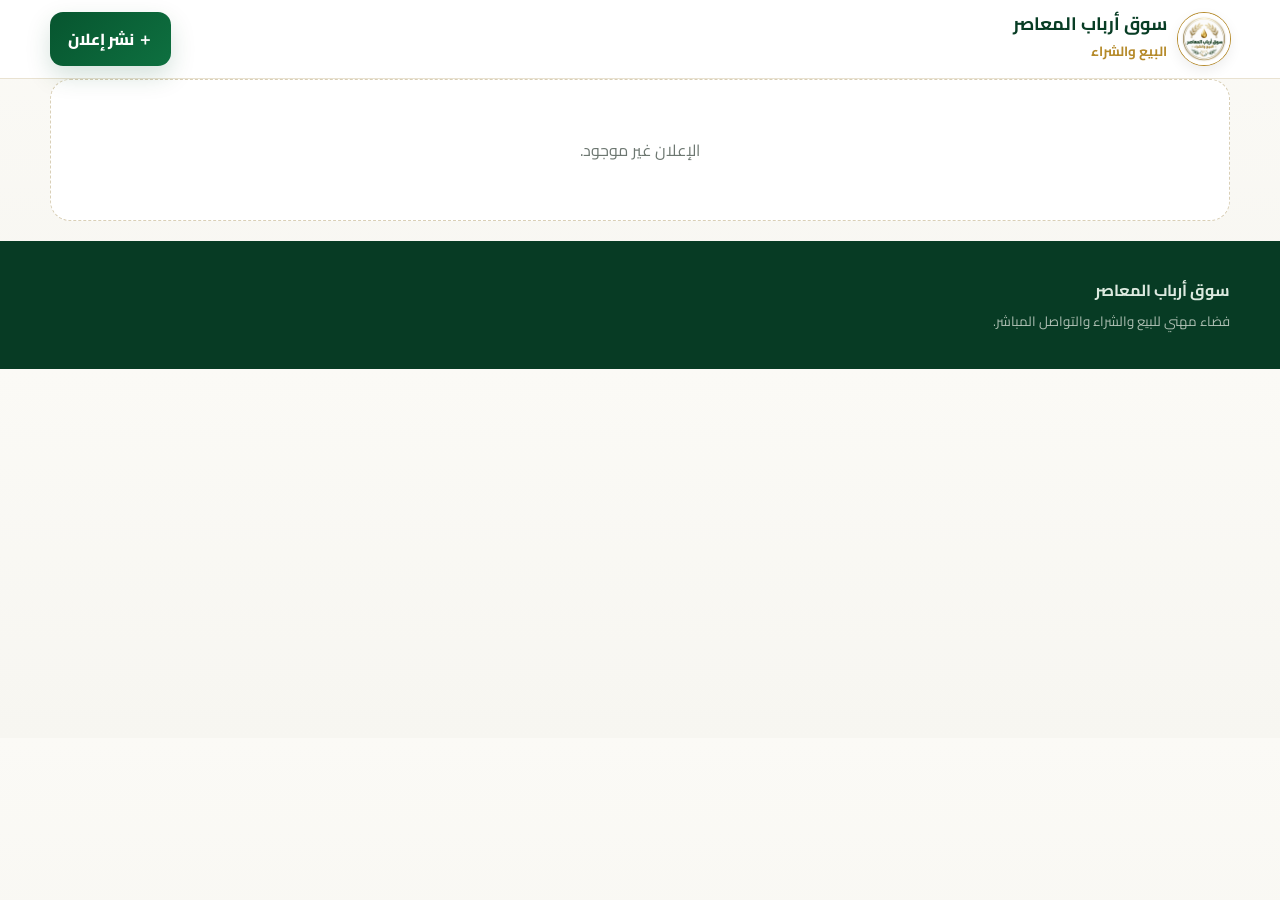
==== commit a7a3e545: "Add files via upload" ====
--- a/listing.html
+++ b/listing.html
@@ -1 +1 @@
-<!doctype html><html lang="ar" dir="rtl"><head><meta charset="utf-8"><meta name="viewport" content="width=device-width,initial-scale=1"><title>تفاصيل الإعلان | سوق أرباب المعاصر</title><link rel="stylesheet" href="styles.css"></head><body><header class="topbar"><div class="wrap nav"><a class="brand" href="index.html"><img src="logoSAM.png"><span><b>سوق أرباب المعاصر</b><small>البيع والشراء</small></span></a><a class="btn primary" href="publish.html">＋ نشر إعلان</a></div></header><main class="wrap" id="detail"></main><footer class="footer"><div class="wrap foot"><div><b>سوق أرباب المعاصر</b><br><small>فضاء مهني متخصص.</small></div><a class="btn light" href="search.html">← العودة إلى السوق</a></div></footer><script src="app.js"></script><script>Souk.initDetail()</script></body></html>
+<!doctype html><html lang="ar" dir="rtl"><head><meta charset="utf-8"><meta name="viewport" content="width=device-width,initial-scale=1"><title>تفاصيل الإعلان | سوق أرباب المعاصر</title><link rel="stylesheet" href="styles.css"></head><body><header class="topbar"><div class="wrap nav"><a class="brand" href="index.html"><img src="logoSAM.png" alt=""><span><b data-i18n="market">سوق أرباب المعاصر</b><small data-i18n="subtitle">البيع والشراء</small></span></a><a class="btn primary" href="publish.html" data-i18n="publish">＋ نشر إعلان</a></div></header><main class="wrap" id="detail"></main><footer class="footer"><div class="wrap foot"><div><b data-i18n="market">سوق أرباب المعاصر</b><br><small data-i18n="footer">فضاء مهني للبيع والشراء والتواصل المباشر.</small></div></div></footer><script src="app.js"></script><script>Souk.initDetail()</script></body></html>
--- a/styles.css
+++ b/styles.css
@@ -65,3 +65,8 @@
   .thumb{flex-basis:58px;height:58px}
   .detail-box{padding:14px}
 }
+/* Multilingual navigation + owner controls */
+.language-select{appearance:none;border:1px solid rgba(181,138,42,.55);background:#fffdf7;color:var(--g3);border-radius:12px;padding:9px 28px 9px 10px;font:inherit;font-size:12px;font-weight:800;min-width:92px;cursor:pointer;background-image:linear-gradient(45deg,transparent 50%,var(--g) 50%),linear-gradient(135deg,var(--g) 50%,transparent 50%);background-position:calc(100% - 12px) 50%,calc(100% - 7px) 50%;background-size:5px 5px,5px 5px;background-repeat:no-repeat}
+.owner-actions{margin-top:10px}.btn.danger{background:#fff0ee;color:#9b3026;border:1px solid #e9b6af}.btn.danger:hover{background:#ffe6e2}
+@media(max-width:700px){.language-select{min-width:78px;font-size:11px;padding:8px 23px 8px 7px}.topbar .nav{flex-wrap:nowrap}.topbar .nav .language-select{flex:0 0 auto}.topbar .nav>.btn{flex:0 1 auto}.owner-actions{grid-template-columns:1fr 1fr}}
+@media(max-width:430px){.language-select{min-width:70px;font-size:10px}.topbar .nav>.btn{max-width:105px}.brand span{max-width:105px}}
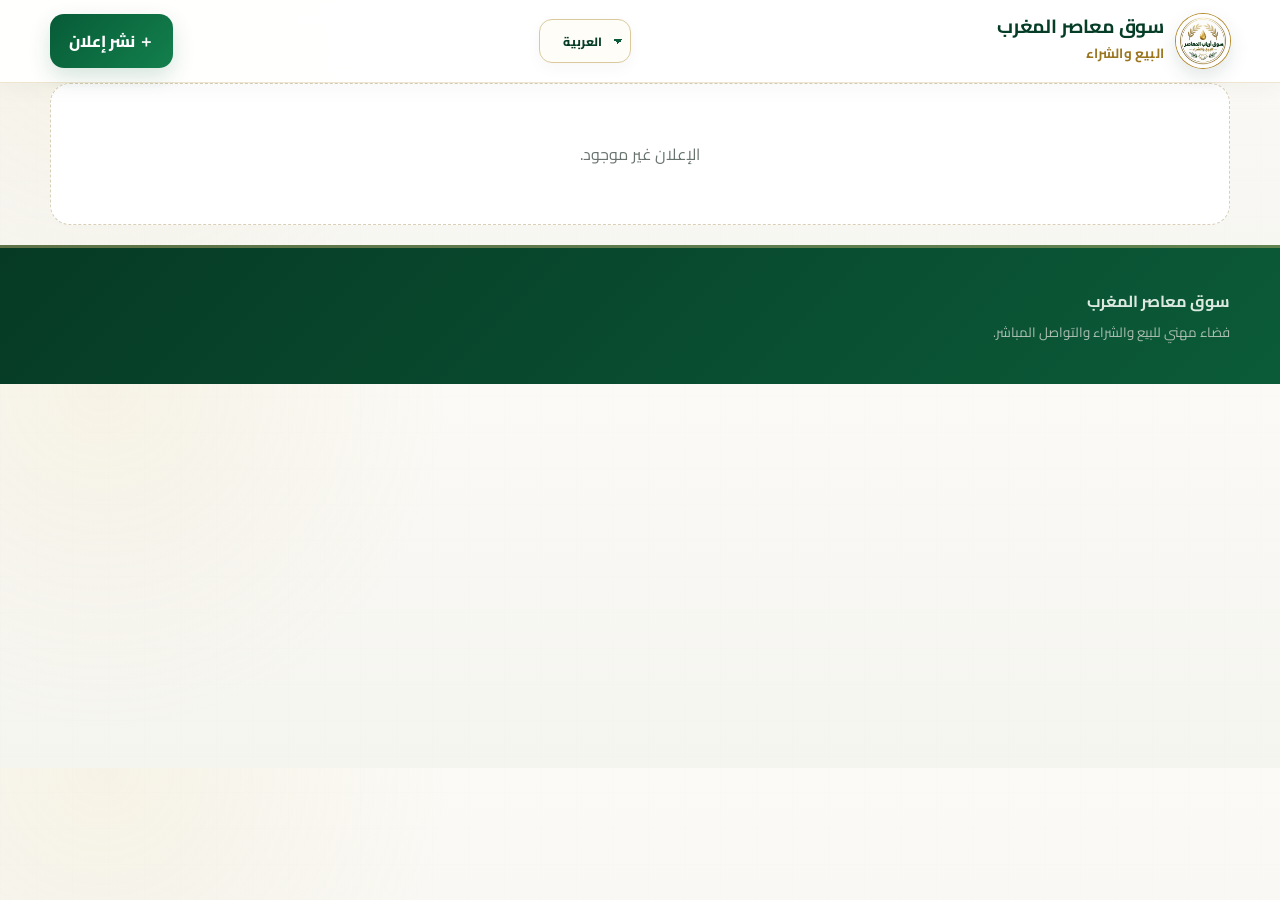
==== commit e701d3b9: "Add files via upload" ====
--- a/listing.html
+++ b/listing.html
@@ -1 +1 @@
-<!doctype html><html lang="ar" dir="rtl"><head><meta charset="utf-8"><meta name="viewport" content="width=device-width,initial-scale=1"><title>تفاصيل الإعلان | سوق أرباب المعاصر</title><link rel="stylesheet" href="styles.css"></head><body><header class="topbar"><div class="wrap nav"><a class="brand" href="index.html"><img src="logoSAM.png" alt=""><span><b data-i18n="market">سوق أرباب المعاصر</b><small data-i18n="subtitle">البيع والشراء</small></span></a><a class="btn primary" href="publish.html" data-i18n="publish">＋ نشر إعلان</a></div></header><main class="wrap" id="detail"></main><footer class="footer"><div class="wrap foot"><div><b data-i18n="market">سوق أرباب المعاصر</b><br><small data-i18n="footer">فضاء مهني للبيع والشراء والتواصل المباشر.</small></div></div></footer><script src="app.js"></script><script>Souk.initDetail()</script></body></html>
+<!doctype html><html lang="ar" dir="rtl"><head><meta charset="utf-8"><meta name="viewport" content="width=device-width,initial-scale=1"><title>تفاصيل الإعلان | سوق معاصر المغرب</title><link rel="stylesheet" href="styles.css"></head><body><header class="topbar"><div class="wrap nav"><a class="brand" href="index.html"><img src="logoSAM.png" alt=""><span><b data-i18n="market">سوق معاصر المغرب</b><small data-i18n="subtitle">البيع والشراء</small></span></a><a class="btn primary" href="publish.html" data-i18n="publish">＋ نشر إعلان</a></div></header><main class="wrap" id="detail"></main><footer class="footer"><div class="wrap foot"><div><b data-i18n="market">سوق معاصر المغرب</b><br><small data-i18n="footer">فضاء مهني للبيع والشراء والتواصل المباشر.</small></div></div></footer><script src="app.js"></script><script>Souk.initDetail()</script></body></html>
--- a/styles.css
+++ b/styles.css
@@ -70,3 +70,119 @@
 .owner-actions{margin-top:10px}.btn.danger{background:#fff0ee;color:#9b3026;border:1px solid #e9b6af}.btn.danger:hover{background:#ffe6e2}
 @media(max-width:700px){.language-select{min-width:78px;font-size:11px;padding:8px 23px 8px 7px}.topbar .nav{flex-wrap:nowrap}.topbar .nav .language-select{flex:0 0 auto}.topbar .nav>.btn{flex:0 1 auto}.owner-actions{grid-template-columns:1fr 1fr}}
 @media(max-width:430px){.language-select{min-width:70px;font-size:10px}.topbar .nav>.btn{max-width:105px}.brand span{max-width:105px}}
+/* Harmonised native dropdowns */
+select.field,.searchbox select,.filters select{
+  appearance:none;-webkit-appearance:none;
+  background-color:#fffdf8;
+  background-image:linear-gradient(45deg,transparent 50%,var(--g) 50%),linear-gradient(135deg,var(--g) 50%,transparent 50%);
+  background-position:calc(100% - 18px) 50%,calc(100% - 13px) 50%;
+  background-size:5px 5px,5px 5px;background-repeat:no-repeat;
+  padding-inline-end:34px;cursor:pointer;
+  font-weight:600;color:var(--g3);
+  box-shadow:0 2px 7px rgba(13,42,27,.035);
+  transition:border-color .18s,box-shadow .18s,background-color .18s;
+}
+select.field:hover,.searchbox select:hover,.filters select:hover{border-color:rgba(181,138,42,.7);background-color:#fffefa}
+select.field:focus,.searchbox select:focus,.filters select:focus{border-color:var(--gold);box-shadow:0 0 0 3px rgba(181,138,42,.12)}
+select.field option{background:#fff;color:var(--ink);font-weight:500;padding:10px}
+html[dir="rtl"] select.field,html[dir="rtl"] .searchbox select,html[dir="rtl"] .filters select{background-position:calc(0% + 13px) 50%,calc(0% + 18px) 50%;padding-left:34px;padding-right:13px}
+@media(max-width:700px){select.field,.searchbox select,.filters select{min-height:46px;border-radius:13px}}
+
+/* V3.5 — Morocco Olive Mill Market / institutional visual refresh */
+:root{
+  --g:#0b5b38;--g2:#137449;--g3:#063d27;
+  --gold:#b58a2a;--gold2:#d8bd72;--cream:#f8f6ef;
+  --paper:#fff;--ink:#17251e;--muted:#68746d;--line:#e6e0d2;
+  --soft:#f2efe5;--shadow:0 18px 55px rgba(8,55,35,.09)
+}
+body{background:radial-gradient(circle at 8% 0%,rgba(216,189,114,.12),transparent 28%),linear-gradient(180deg,#fbfaf6 0%,#f5f5f0 100%);font-family:Cairo,Arial,sans-serif}
+body:before{content:"";position:fixed;inset:0;pointer-events:none;opacity:.22;background-image:linear-gradient(rgba(7,61,39,.025) 1px,transparent 1px),linear-gradient(90deg,rgba(7,61,39,.025) 1px,transparent 1px);background-size:36px 36px;z-index:-1}
+.topbar{background:rgba(255,255,255,.94);border-bottom:1px solid rgba(181,138,42,.22);box-shadow:0 4px 22px rgba(8,55,35,.045)}
+.nav{height:82px}
+.brand{gap:12px}
+.brand img{width:54px;height:54px;border:2px solid #fff;box-shadow:0 0 0 1px var(--gold),0 8px 20px rgba(8,55,35,.13)}
+.brand b{font-size:19px;letter-spacing:-.2px}
+.brand small{color:#9b761f;letter-spacing:.2px}
+.navlinks a{font-size:13px;border:1px solid transparent}
+.navlinks a:hover{border-color:var(--line);background:#fbfaf5}
+.btn{border-radius:14px;padding:12px 19px;box-shadow:none}
+.btn.primary{background:linear-gradient(135deg,#075b37,#13804d);box-shadow:0 9px 22px rgba(7,91,55,.16)}
+.btn.light{background:rgba(255,255,255,.9);border-color:#ddd6c5;box-shadow:0 4px 14px rgba(8,55,35,.04)}
+.btn.gold{background:linear-gradient(135deg,#9d761d,#c29a3a)}
+.hero{padding:62px 0 42px;gap:50px}
+.hero h1{font-size:clamp(36px,5vw,58px);letter-spacing:-1.2px}
+.hero p{font-size:16px;max-width:650px}
+.hero-art{min-height:350px;border-radius:34px;background:radial-gradient(circle at 72% 23%,rgba(216,189,114,.48),transparent 27%),linear-gradient(145deg,#0b5b38,#063a25);box-shadow:0 25px 70px rgba(6,61,39,.18)}
+.hero-art:before,.hero-art:after{border-color:rgba(216,189,114,.32)}
+.hero-art img{width:205px;height:205px;border:7px solid rgba(255,255,255,.94)}
+.searchbox{border-radius:22px;padding:7px;box-shadow:0 16px 36px rgba(8,55,35,.08);border-color:#e4ddce}
+.searchbox input{font-size:14px}
+.section{padding:34px 0 58px}
+.section-head{margin-bottom:22px}
+.section-head h2{font-size:29px;letter-spacing:-.3px}
+.section-head p{font-size:13px}
+.cats{gap:20px}
+.catcard{border-radius:24px;padding:28px;background:linear-gradient(145deg,#fff,#fbfaf5);box-shadow:0 12px 32px rgba(8,55,35,.055);position:relative;overflow:hidden}
+.catcard:after{content:"";position:absolute;width:120px;height:120px;border-radius:50%;border:1px solid rgba(181,138,42,.15);left:-45px;bottom:-55px}
+.catcard:hover{transform:translateY(-3px);border-color:#d8c99f;box-shadow:0 20px 42px rgba(8,55,35,.09)}
+.caticon{width:72px;height:72px;border-radius:22px;background:linear-gradient(145deg,#f8f3e3,#eee9d9);border-color:#e1d7bb}
+.stats{gap:16px}
+.stat{border-radius:20px;padding:20px;background:rgba(255,255,255,.86);box-shadow:0 8px 25px rgba(8,55,35,.035)}
+.stat strong{font-size:27px}
+.toolbar{top:82px;background:rgba(247,246,241,.9);border-bottom-color:rgba(181,138,42,.18)}
+.filters{gap:11px}
+.field,select.field{border-radius:14px;border-color:#dfd9ca;background:#fffefa;min-height:46px}
+.field:focus,select.field:focus{box-shadow:0 0 0 4px rgba(181,138,42,.10);border-color:var(--gold)}
+.grid{gap:20px}
+.card{border-radius:21px;box-shadow:0 12px 30px rgba(8,55,35,.055);border-color:#e5dfd1}
+.card:hover{transform:translateY(-4px);box-shadow:0 22px 45px rgba(8,55,35,.11)}
+.card-image{height:215px;background:linear-gradient(145deg,#eee9dc,#e5e0d1)}
+.badge{top:12px;right:12px;padding:6px 10px}
+.card-body{padding:17px}
+.card h3{font-size:16px}
+.price{font-size:18px}
+.detail-layout{padding:40px 0 70px;gap:28px}
+.gallery,.detail-box,.form-card{border-radius:25px;border-color:#e3dccb;box-shadow:var(--shadow)}
+.gallery{padding:13px;background:rgba(255,255,255,.9)}
+.gallery-main{border-radius:18px;background:linear-gradient(145deg,#f0ede4,#e5e1d5)}
+.detail-box{padding:29px;background:rgba(255,255,255,.94)}
+.detail-box h1{font-size:35px;letter-spacing:-.5px}
+.detail-price{font-size:30px}
+.spec{border:1px solid #e8e1d2;background:#faf8f2;border-radius:14px;padding:12px}
+.contact .btn{min-height:48px}
+.form-shell{max-width:900px;margin:42px auto 75px}
+.form-card{padding:32px;background:rgba(255,255,255,.95)}
+.form-title{padding-bottom:17px;border-bottom:1px solid #eee9dd;margin-bottom:22px}
+.form-title h1{font-size:34px;letter-spacing:-.4px}
+.form-grid{gap:16px}
+.label{font-size:12px;color:#31443a;margin-bottom:7px}
+.agree{border:1px solid #e9e1cd;background:#fbf8ef;border-radius:15px;padding:15px}
+.upload-box{border:1px solid #e5dece;border-radius:17px;padding:12px;background:#fcfbf7}
+.upload-trigger{border-radius:14px;background:#fffefb}
+.modal-box{border:1px solid #e0d7c3;border-radius:25px;box-shadow:0 30px 90px rgba(0,0,0,.24)}
+.law h2{border-bottom:1px solid #eee7d8;padding-bottom:12px;margin-bottom:15px}
+.footer{background:linear-gradient(135deg,#063a25,#0b5b38);padding:38px 0;border-top:3px solid rgba(216,189,114,.42)}
+.footer .btn.light{color:var(--g3)}
+.language-select{height:44px;border-radius:13px;border-color:#d9c99d;background-color:#fffdf8;box-shadow:0 5px 15px rgba(8,55,35,.04)}
+.owner-actions{border-top:1px solid #eee8da;padding-top:10px}
+.btn.danger{border-color:#e7b9b0;background:#fff5f3}
+
+/* Make the internal-rules link unmistakably clickable */
+#lawLink{cursor:pointer;text-decoration:underline;text-underline-offset:3px}
+
+@media(max-width:980px){.hero{gap:28px}.grid{grid-template-columns:repeat(3,1fr)}}
+@media(max-width:700px){
+  .nav{height:70px}.brand img{width:45px;height:45px}.brand b{font-size:14px}
+  .hero{padding:38px 0 26px}.hero h1{font-size:31px}.hero-art{min-height:230px;border-radius:25px}.hero-art img{width:135px;height:135px}
+  .section{padding:26px 0 42px}.section-head h2{font-size:24px}
+  .catcard{padding:20px;border-radius:20px}.stats{gap:10px}
+  .toolbar{top:70px}.filters{gap:8px}.filters .field{min-height:44px}
+  .card{border-radius:18px}.card-image{height:170px}
+  .detail-layout{padding:18px 0 40px}.gallery,.detail-box,.form-card{border-radius:19px}.detail-box{padding:18px}.detail-box h1{font-size:24px}.detail-price{font-size:24px}
+  .form-shell{margin-top:22px}.form-card{padding:18px}.form-title h1{font-size:27px}
+  .footer{padding:30px 0}
+}
+@media(max-width:470px){
+  .grid{grid-template-columns:1fr}.card-image{height:210px}.hero h1{font-size:29px}.hero-art{min-height:205px}
+  .language-select{min-width:68px}.topbar .nav>.btn{max-width:106px}
+}
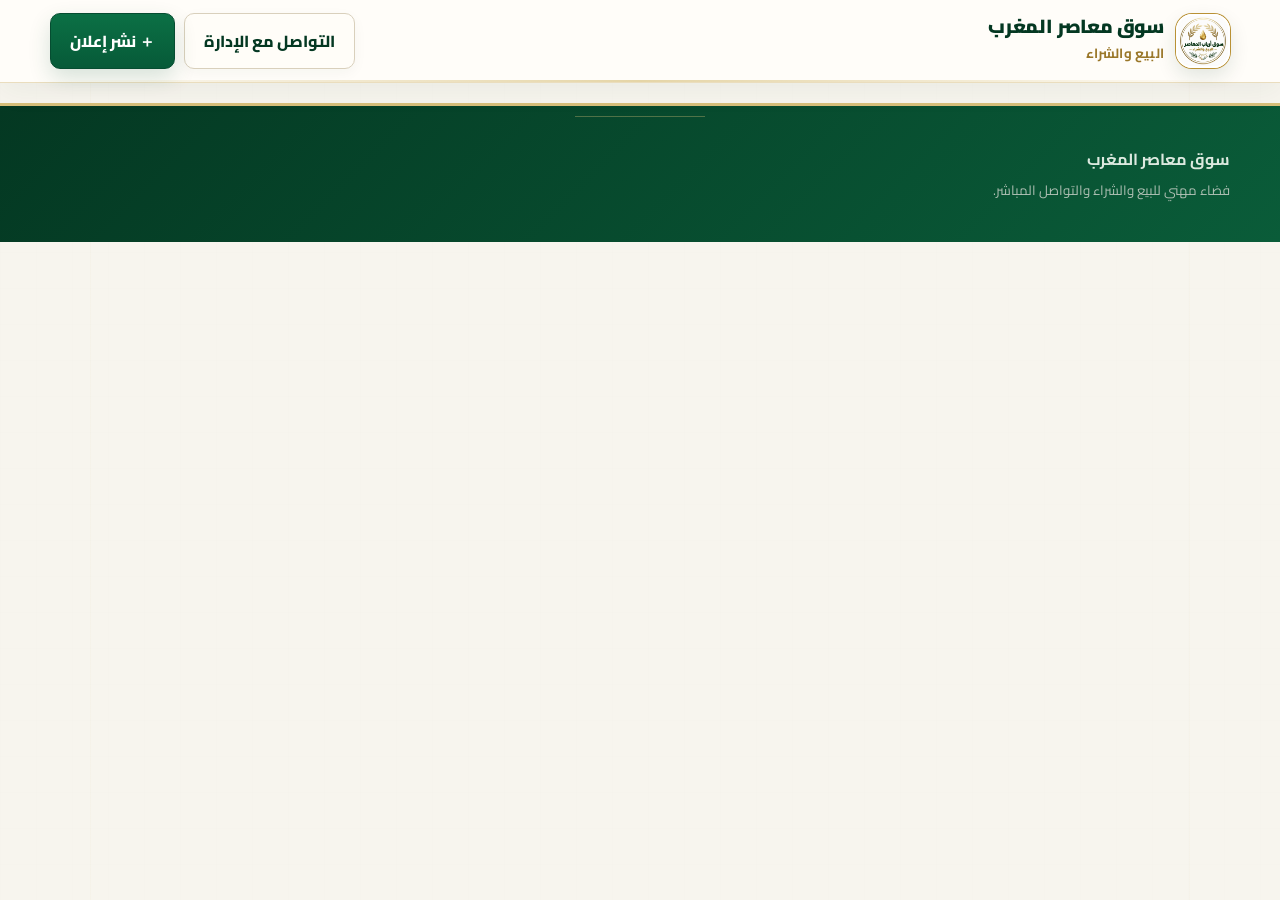
==== commit 7fc84d75: "Add files via upload" ====
--- a/listing.html
+++ b/listing.html
@@ -1 +1 @@
-<!doctype html><html lang="ar" dir="rtl"><head><meta charset="utf-8"><meta name="viewport" content="width=device-width,initial-scale=1"><title>تفاصيل الإعلان | سوق معاصر المغرب</title><link rel="stylesheet" href="styles.css"></head><body><header class="topbar"><div class="wrap nav"><a class="brand" href="index.html"><img src="logoSAM.png" alt=""><span><b data-i18n="market">سوق معاصر المغرب</b><small data-i18n="subtitle">البيع والشراء</small></span></a><a class="btn primary" href="publish.html" data-i18n="publish">＋ نشر إعلان</a></div></header><main class="wrap" id="detail"></main><footer class="footer"><div class="wrap foot"><div><b data-i18n="market">سوق معاصر المغرب</b><br><small data-i18n="footer">فضاء مهني للبيع والشراء والتواصل المباشر.</small></div></div></footer><script src="app.js"></script><script>Souk.initDetail()</script></body></html>
+<!doctype html><html lang="ar" dir="rtl"><head><meta charset="utf-8"><meta name="viewport" content="width=device-width,initial-scale=1"><title>تفاصيل الإعلان | سوق معاصر المغرب</title><link rel="stylesheet" href="styles.css"></head><body><header class="topbar"><div class="wrap nav"><a class="brand" href="index.html"><img src="logoSAM.png" alt=""><span><b data-i18n="market">سوق معاصر المغرب</b><small data-i18n="subtitle">البيع والشراء</small></span></a><div class="nav-actions"><a class="btn light" href="contact-admin.html">التواصل مع الإدارة</a><a class="btn primary" href="publish.html" data-i18n="publish">＋ نشر إعلان</a></div></div></header><main class="wrap" id="detail"></main><footer class="footer"><div class="wrap foot"><div><b data-i18n="market">سوق معاصر المغرب</b><br><small data-i18n="footer">فضاء مهني للبيع والشراء والتواصل المباشر.</small></div></div></footer><script src="app.js"></script><script>Souk.initDetail()</script></body></html>
--- a/styles.css
+++ b/styles.css
@@ -186,3 +186,103 @@
   .grid{grid-template-columns:1fr}.card-image{height:210px}.hero h1{font-size:29px}.hero-art{min-height:205px}
   .language-select{min-width:68px}.topbar .nav>.btn{max-width:106px}
 }
+
+/* V4 — institutional upgrade inspired by a refined school / institution identity */
+:root{--ink:#183228;--g:#075a38;--g2:#0c7046;--g3:#043822;--gold:#b99135;--gold2:#d7bf7a;--cream:#f6f1e5;--paper:#fffdf8;--line:#e4ddcc;--shadow:0 22px 60px rgba(5,55,34,.10)}
+body{background:#f7f5ee;color:var(--ink)}
+body:after{content:"";position:fixed;inset:0;pointer-events:none;z-index:-2;background:linear-gradient(90deg,transparent 0 7%,rgba(185,145,53,.025) 7% 7.1%,transparent 7.1% 92.9%,rgba(185,145,53,.025) 92.9% 93%,transparent 93%)}
+.topbar{background:#fffdf9;border-bottom:1px solid rgba(185,145,53,.30);box-shadow:0 8px 30px rgba(5,55,34,.055)}
+.nav{position:relative}
+.nav:after{content:"";position:absolute;left:0;right:0;bottom:0;height:2px;background:linear-gradient(90deg,transparent,var(--gold2),transparent);opacity:.65}
+.brand img{border-radius:16px;box-shadow:0 0 0 1px var(--gold),0 8px 20px rgba(5,55,34,.12)}
+.brand b{font-weight:900;color:var(--g3)}
+.brand small{font-weight:700;color:#9a7729}
+.navlinks a{font-weight:800;color:#40554a;padding:9px 12px;border-radius:10px}
+.navlinks a:hover{color:var(--g);background:#f5f1e6}
+.nav-actions,.footer-actions,.admin-top-actions{display:flex;gap:9px;align-items:center}
+.btn{border-radius:10px;font-weight:800;letter-spacing:.05px}
+.btn.primary{background:linear-gradient(180deg,#0b7045,#075a38);border:1px solid #064d31;box-shadow:0 9px 22px rgba(7,90,56,.16)}
+.btn.gold{background:linear-gradient(180deg,#c5a14e,#a77d24);border:1px solid #956e1d;color:#fff;box-shadow:0 9px 20px rgba(167,125,36,.16)}
+.btn.light{background:#fffdf8;border:1px solid #d9d0bc;color:var(--g3)}
+.hero{position:relative;padding:76px 0 62px;min-height:520px;align-items:center}
+.hero:before{content:"";position:absolute;top:34px;right:-30px;width:110px;height:110px;border:1px solid rgba(185,145,53,.22);border-radius:50%;box-shadow:0 0 0 12px rgba(185,145,53,.035),0 0 0 24px rgba(185,145,53,.025)}
+.hero>div:first-child{position:relative;z-index:1}
+.eyebrow{font-weight:900;letter-spacing:.15px;color:#967326}
+.hero h1{font-weight:950;line-height:1.25;font-size:clamp(39px,5.3vw,64px);color:var(--g3);margin-top:16px}
+.hero h1:after{content:"";display:block;width:78px;height:3px;background:var(--gold);margin-top:20px;border-radius:10px}
+.hero p{font-size:16px;line-height:2;color:#596960;max-width:680px}
+.hero-art{border-radius:8px;min-height:390px;border:1px solid rgba(215,191,122,.5);box-shadow:0 28px 70px rgba(5,55,34,.20);position:relative}
+.hero-art:before{content:"";position:absolute;inset:18px;border:1px solid rgba(215,191,122,.35);border-radius:5px}
+.hero-art:after{content:"سوق معاصر المغرب";position:absolute;bottom:27px;right:0;left:0;text-align:center;color:rgba(255,255,255,.82);font-size:13px;font-weight:900;letter-spacing:1px}
+.hero-art img{position:relative;z-index:2;width:190px;height:190px;box-shadow:0 20px 50px rgba(0,0,0,.20)}
+.searchbox{border-radius:12px;padding:7px;background:#fff;border:1px solid #ddd4c1;box-shadow:0 20px 45px rgba(5,55,34,.10)}
+.section{padding:42px 0 66px}
+.section-head{position:relative}
+.section-head:after{content:"";display:block;width:42px;height:2px;background:var(--gold);margin-top:12px}
+.section-head h2{font-weight:950;color:var(--g3);font-size:30px}
+.section-head p{color:#69766f}
+.cats{gap:24px}
+.catcard{border-radius:8px;border:1px solid #ddd5c3;background:linear-gradient(135deg,#fffefb,#f5f1e6);box-shadow:0 16px 35px rgba(5,55,34,.07);min-height:190px}
+.catcard:before{content:"";position:absolute;top:0;right:0;width:70px;height:3px;background:var(--gold)}
+.catcard h3{font-size:20px;color:var(--g3)}
+.catcard p{line-height:1.9}
+.caticon{border-radius:50%;width:68px;height:68px;background:#f4eddb;border:1px solid #d8c79a}
+.stats{margin-top:28px}
+.stat{border-radius:8px;border-top:3px solid var(--gold);background:#fffefa;box-shadow:0 10px 30px rgba(5,55,34,.05)}
+.stat strong{color:var(--g3)}
+.card{border-radius:8px;border:1px solid #ded6c4;background:#fffefa;box-shadow:0 12px 34px rgba(5,55,34,.07)}
+.card:hover{transform:translateY(-5px);border-color:#ccb779}
+.card-image{border-radius:7px 7px 0 0}
+.card-body{padding:19px}
+.card h3{font-weight:900;color:#20392d}
+.badge{border-radius:5px;font-weight:900}
+.sponsored-card{border:2px solid rgba(185,145,53,.68);box-shadow:0 18px 45px rgba(143,104,25,.13);position:relative}
+.sponsored-card:before{content:"";position:absolute;top:0;left:0;right:0;height:3px;background:linear-gradient(90deg,var(--gold),var(--gold2),var(--gold));z-index:4}
+.sponsored-badge{background:linear-gradient(135deg,#a77d24,#c6a34f)!important;color:#fff!important}
+.sponsor-name{font-size:11px;font-weight:900;color:#9a7729;margin-bottom:6px}
+.sponsor-eyebrow{color:#a17b22}
+.sponsored-grid{grid-template-columns:repeat(3,minmax(0,1fr))}
+.search-sponsored{padding-bottom:28px}
+.search-sponsored:has(.hidden){display:none}
+.notice{border-radius:8px;border:1px solid #ded4bd;background:#fbf8ef;box-shadow:0 10px 25px rgba(5,55,34,.04)}
+.footer{border-top:3px solid var(--gold2);background:linear-gradient(135deg,#043822,#0a5c39);position:relative}
+.footer:before{content:"";display:block;position:absolute;top:10px;left:0;right:0;margin:auto;width:130px;height:1px;background:rgba(215,191,122,.35)}
+.footer-admin{background:transparent!important;color:#fff!important;border-color:rgba(215,191,122,.5)!important}
+.form-card{border-radius:8px;border-top:4px solid var(--gold);box-shadow:0 24px 70px rgba(5,55,34,.10)}
+.form-title h1{color:var(--g3);font-weight:950}
+.field{border-radius:9px;border-color:#dcd4c2;background:#fffefa}
+.field:focus{border-color:var(--gold);box-shadow:0 0 0 4px rgba(185,145,53,.10)}
+.agree{border-radius:8px}
+.modal-box{border-radius:8px;border-top:4px solid var(--gold)}
+
+/* Administration */
+.admin-page{background:#f3f1e9}
+.admin-shell{padding:42px 0 80px}
+.admin-login{max-width:560px;margin:40px auto;background:#fffefa;border:1px solid #ddd4c0;border-top:5px solid var(--gold);border-radius:8px;padding:38px;box-shadow:var(--shadow);text-align:center}
+.admin-emblem{width:68px;height:68px;margin:0 auto 18px;border-radius:50%;display:grid;place-items:center;background:#f3ebd7;border:1px solid #d5bf84;color:var(--g3);font-size:28px;font-weight:900}
+.admin-login h1,.admin-heading h1{color:var(--g3);font-weight:950;margin:8px 0 10px}
+.admin-login p,.admin-heading p{color:#69756e;line-height:1.9}
+.admin-login-row{display:grid;grid-template-columns:1fr auto;gap:10px;margin-top:22px}
+.admin-note{display:block;color:#7c827e;margin-top:16px;line-height:1.7}
+.admin-panel{background:transparent}
+.admin-heading{display:flex;justify-content:space-between;gap:25px;align-items:flex-end;margin-bottom:24px}
+.admin-kpis{display:grid;grid-template-columns:repeat(3,110px);gap:10px}
+.admin-kpis>div{background:#fffefa;border:1px solid #ddd4c0;border-top:3px solid var(--gold);border-radius:7px;padding:13px;text-align:center}
+.admin-kpis b{display:block;font-size:25px;color:var(--g3)}
+.admin-kpis span{font-size:11px;color:#707b75;font-weight:800}
+.admin-tabs{display:flex;gap:8px;padding:8px;background:#e9e5da;border:1px solid #d9d1bf;border-radius:8px;margin-bottom:18px}
+.admin-tab{border:0;background:transparent;padding:12px 18px;border-radius:6px;font:inherit;font-weight:900;color:#52625a;cursor:pointer}
+.admin-tab.active{background:#fffefa;color:var(--g3);box-shadow:0 5px 18px rgba(5,55,34,.07);border:1px solid #ded5c1}
+.admin-section{background:#fffefa;border:1px solid #ded6c4;border-radius:8px;padding:24px;box-shadow:0 15px 35px rgba(5,55,34,.055)}
+.admin-section-head{display:flex;justify-content:space-between;margin-bottom:18px}
+.admin-section-head h2{margin:0;color:var(--g3);font-weight:950}
+.admin-section-head p{margin:6px 0 0;color:#737e78}
+.admin-list{display:grid;gap:10px}
+.admin-row{display:flex;align-items:center;justify-content:space-between;gap:15px;padding:15px;border:1px solid #e4dece;border-radius:7px;background:#fffdfa}
+.admin-row-main{display:grid;gap:5px;min-width:0}.admin-row-main b{color:#203a2d}.admin-row-main small{color:#7a837e}.admin-row-main p{margin:5px 0 0;line-height:1.8;color:#55635b}.admin-row-actions{display:flex;gap:7px;flex:0 0 auto}.admin-row-actions .btn{padding:9px 12px;font-size:12px}
+.admin-chip{display:inline-flex;width:max-content;padding:4px 8px;border-radius:4px;background:#edf3ed;color:var(--g);font-size:10px;font-weight:900}.gold-chip{background:#f5ecd5;color:#977225}.read{opacity:.62}
+.admin-ad-form{display:grid;grid-template-columns:1fr 1fr;gap:13px;padding:18px;background:#faf7ef;border:1px solid #e6decc;border-radius:7px;margin-bottom:18px}.admin-ad-form .full{grid-column:1/-1}.admin-ad-form label{display:block;font-size:12px;font-weight:900;color:#43544b;margin-bottom:6px}.admin-checks{display:flex;gap:25px;flex-wrap:wrap}.admin-checks label{display:flex;gap:7px;align-items:center}.admin-form-actions{display:flex;gap:9px}
+.contact-admin-card{max-width:850px;margin-left:auto;margin-right:auto}.contact-admin-note{margin-top:18px;padding:14px;border:1px solid #e4dcc8;background:#fbf8ef;border-radius:7px;color:#6b746f;line-height:1.8}
+.hidden{display:none!important}
+@media(max-width:800px){.hero{min-height:auto;padding-top:48px}.hero-art{min-height:300px}.sponsored-grid{grid-template-columns:1fr 1fr}.admin-heading{align-items:stretch;flex-direction:column}.admin-kpis{grid-template-columns:repeat(3,1fr)}.admin-row{align-items:flex-start;flex-direction:column}.admin-row-actions{width:100%}.admin-row-actions .btn{flex:1}.admin-ad-form{grid-template-columns:1fr}.admin-ad-form .full{grid-column:auto}}
+@media(max-width:520px){.nav-actions .btn:first-child{display:none}.hero h1{font-size:34px}.sponsored-grid{grid-template-columns:1fr}.admin-login{padding:25px 18px}.admin-login-row{grid-template-columns:1fr}.admin-tabs{overflow:auto}.admin-tab{white-space:nowrap}.footer-actions{flex-wrap:wrap}.footer-actions .btn{flex:1;text-align:center}.nav-actions{gap:5px}.nav-actions .btn{padding:9px 10px;font-size:11px}}
